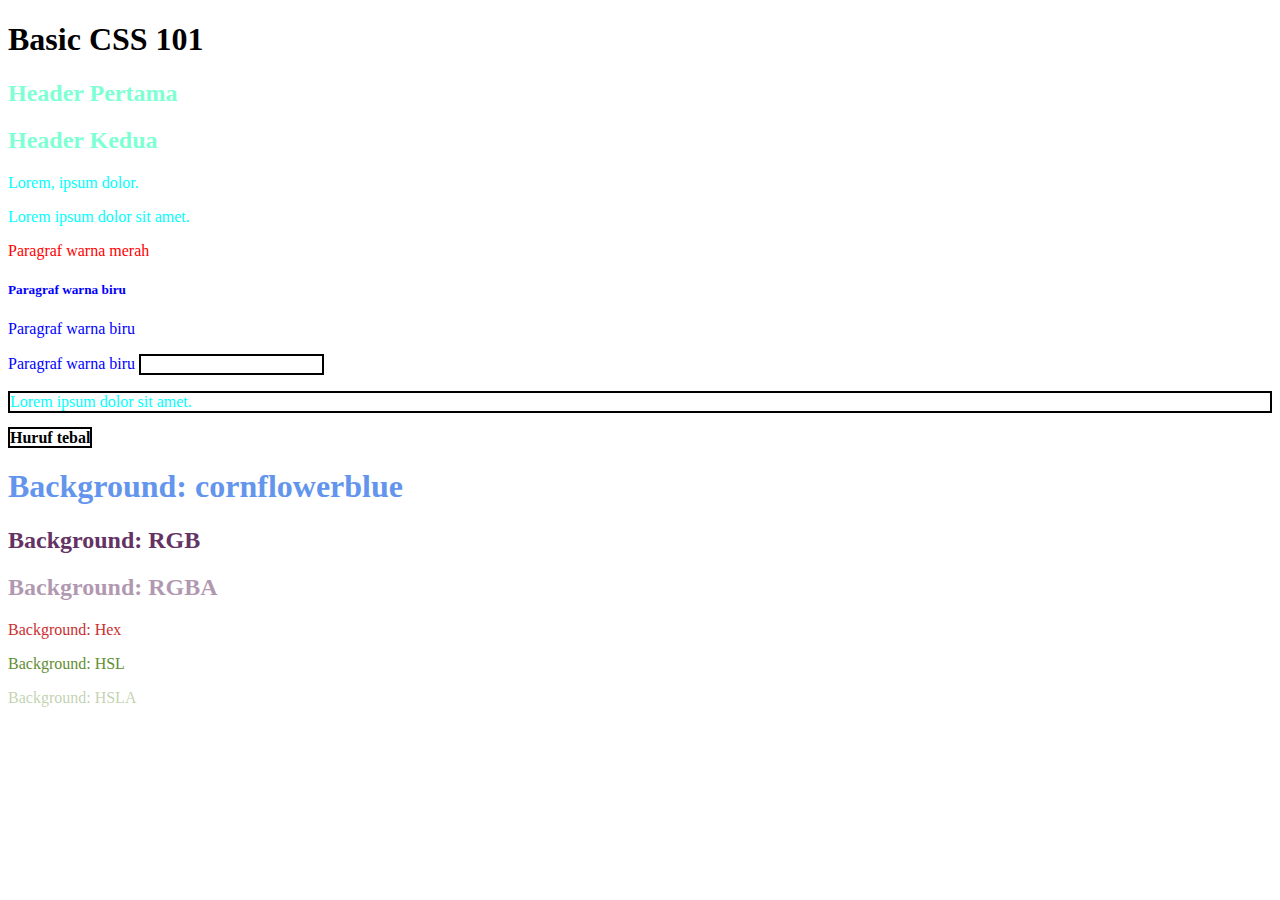
==== basic.html @ a6bdae03 "August 12, 2019 course" ====
<!DOCTYPE html>
<html lang="en">
<head>
    <meta charset="UTF-8">
    <meta name="viewport" content="width=device-width, initial-scale=1.0">
    <meta http-equiv="X-UA-Compatible" content="ie=edge">
    <link rel="stylesheet" href="./basic.css">
    <title>Document</title>
</head>
<body>
    <h1>Basic CSS 101</h1>
    <h2>Header Pertama</h2>
    <h2>Header Kedua</h2>
    <p>Lorem, ipsum dolor.</p>
    <p>Lorem ipsum dolor sit amet.</p>

    <p id="red">Paragraf warna merah</p>
    <h5 class="blue">Paragraf warna biru</h5>
    <p class="blue">Paragraf warna biru</p>
    <span class="blue">Paragraf warna biru</span>

    <input type="text" name="name" id="">
    <p name="paragraf">Lorem ipsum dolor sit amet.</p>
    <b name="huruf tebal">Huruf tebal</b>

    <h1 id='corn'>Background: cornflowerblue</h1>
    <h2 id ='rgb'>Background: RGB</h2>
    <h2 id ='rgba'>Background: RGBA</h2>
    <p id='hex'>Background: Hex</p>
    <p id='hsl'>Background: HSL</p>
    <p id='hsla'>Background: HSLA</p>
    
</body>
</html>
---- basic.css ----
/* Selector */

/* Semua tag h1 */
h2 {
    color: aquamarine
}

/* Semua tag p */
p {
    color: aqua
}

/* Warna */
#red {
    color: red
}

.blue {
    color: blue
}

 [name] {
     border: 2px solid black
 }

 #corn {
     color: cornflowerblue
 }

 #rgb {
     color: rgb(100,50,100)
 }

 #rgba {
    color: rgba(100,50,100, 0.5)
 }

 #hex {
    color: #ca2f2f
 }

 #hsl {
    color: hsl(90, 47%, 38%)
 }

 #hsla {
    color: hsla(90, 47%, 38%, 0.4)
 }
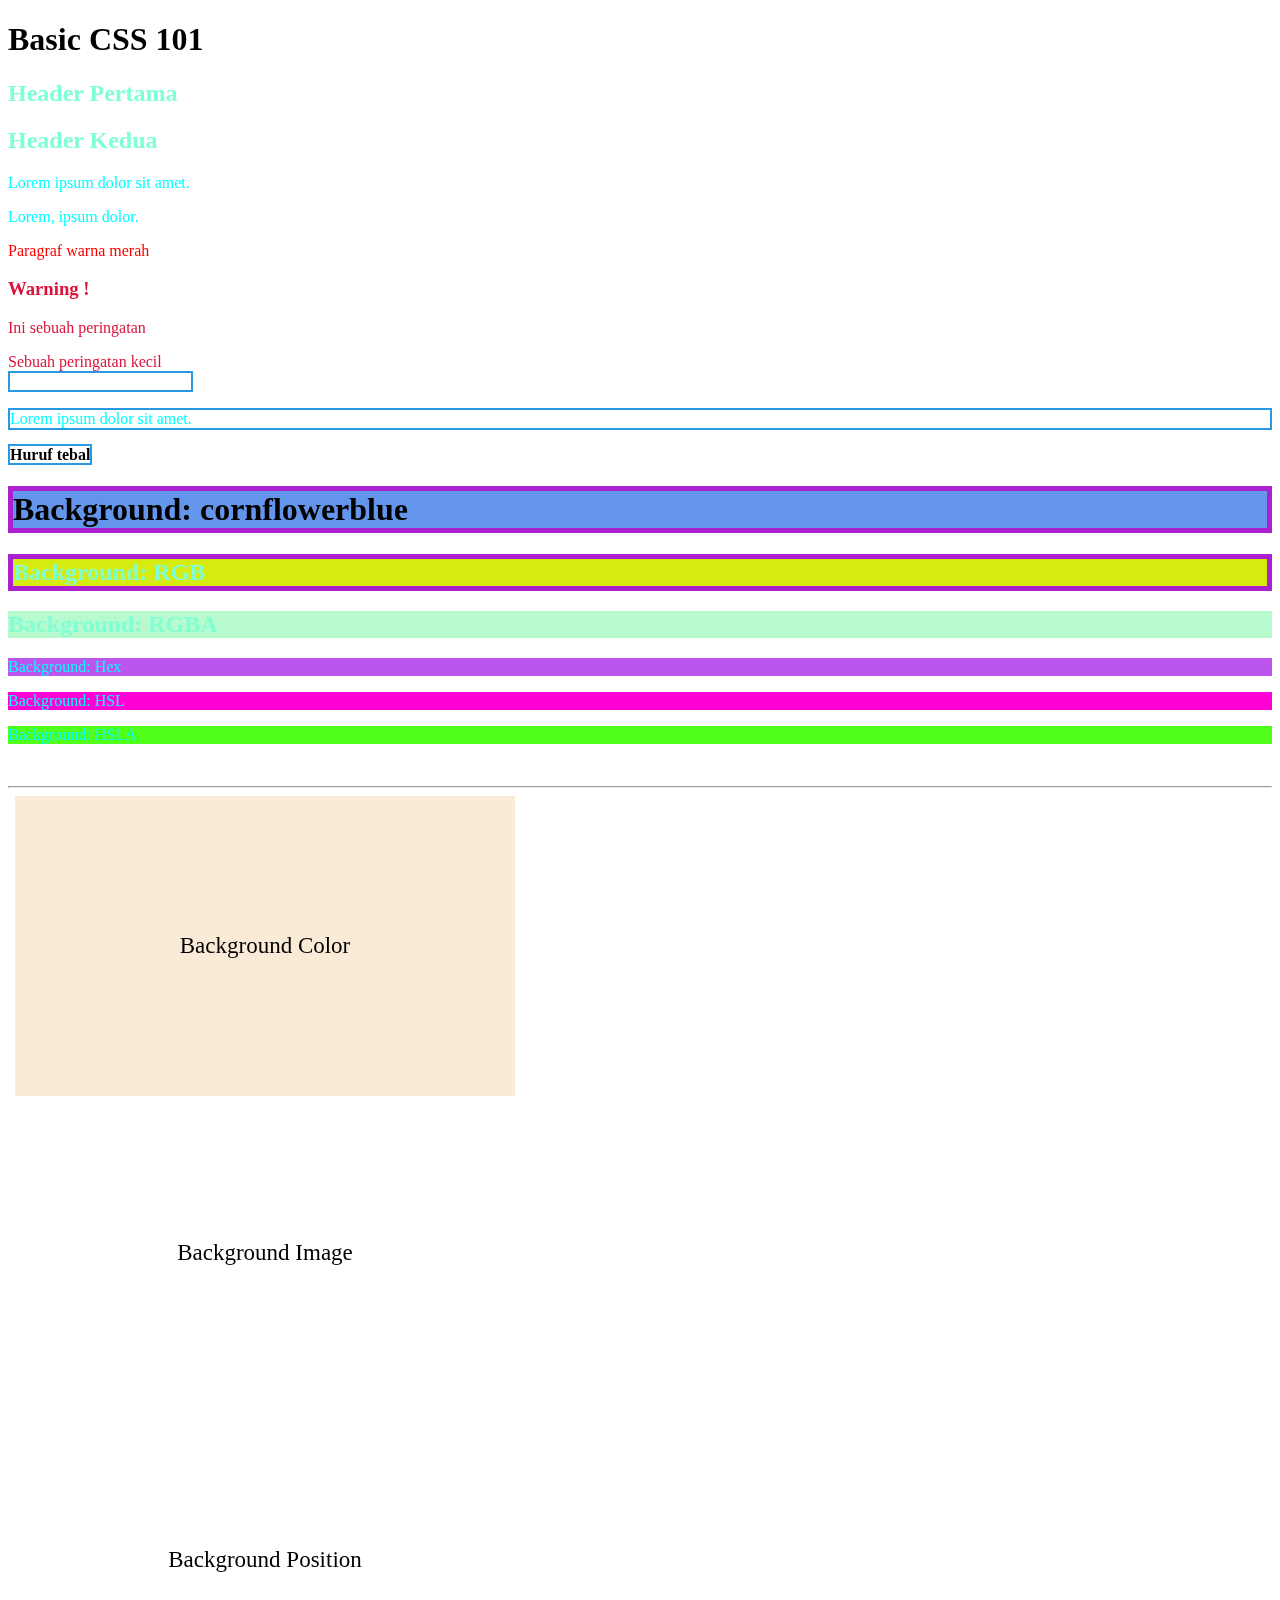
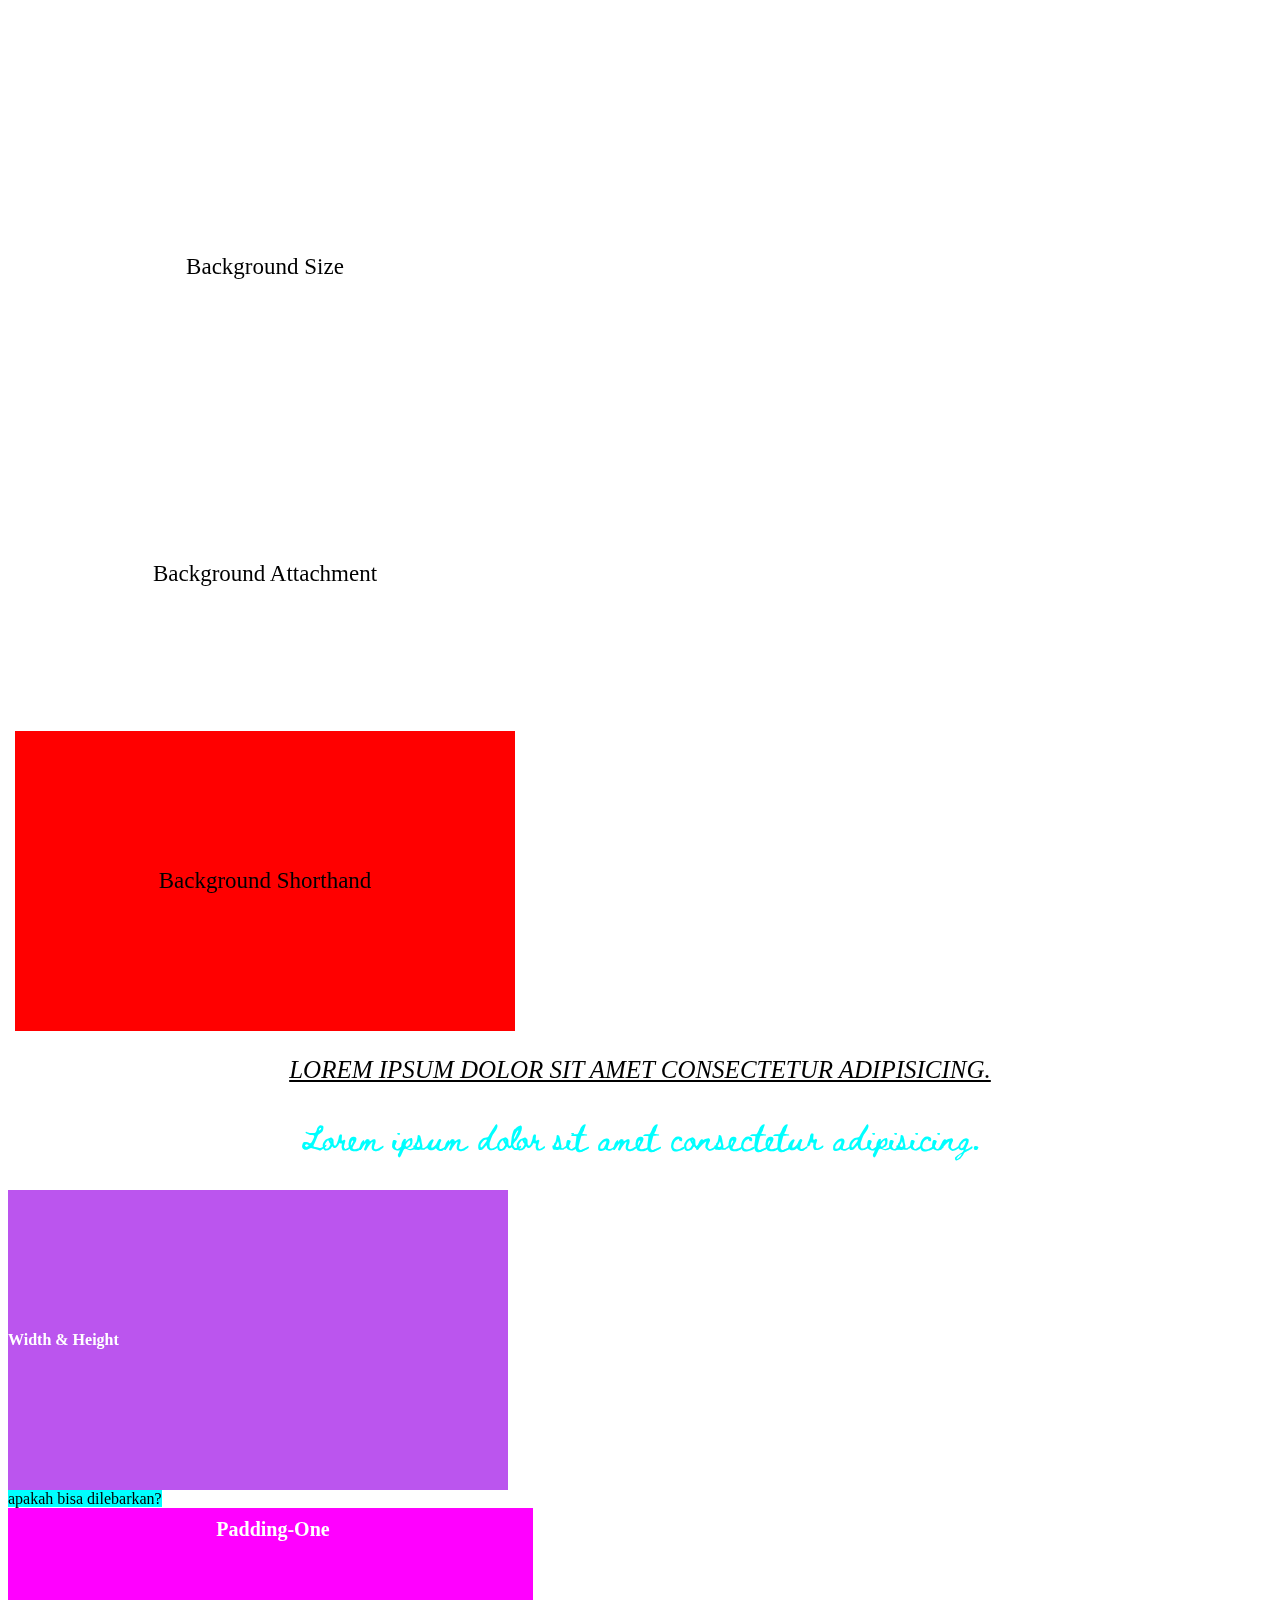
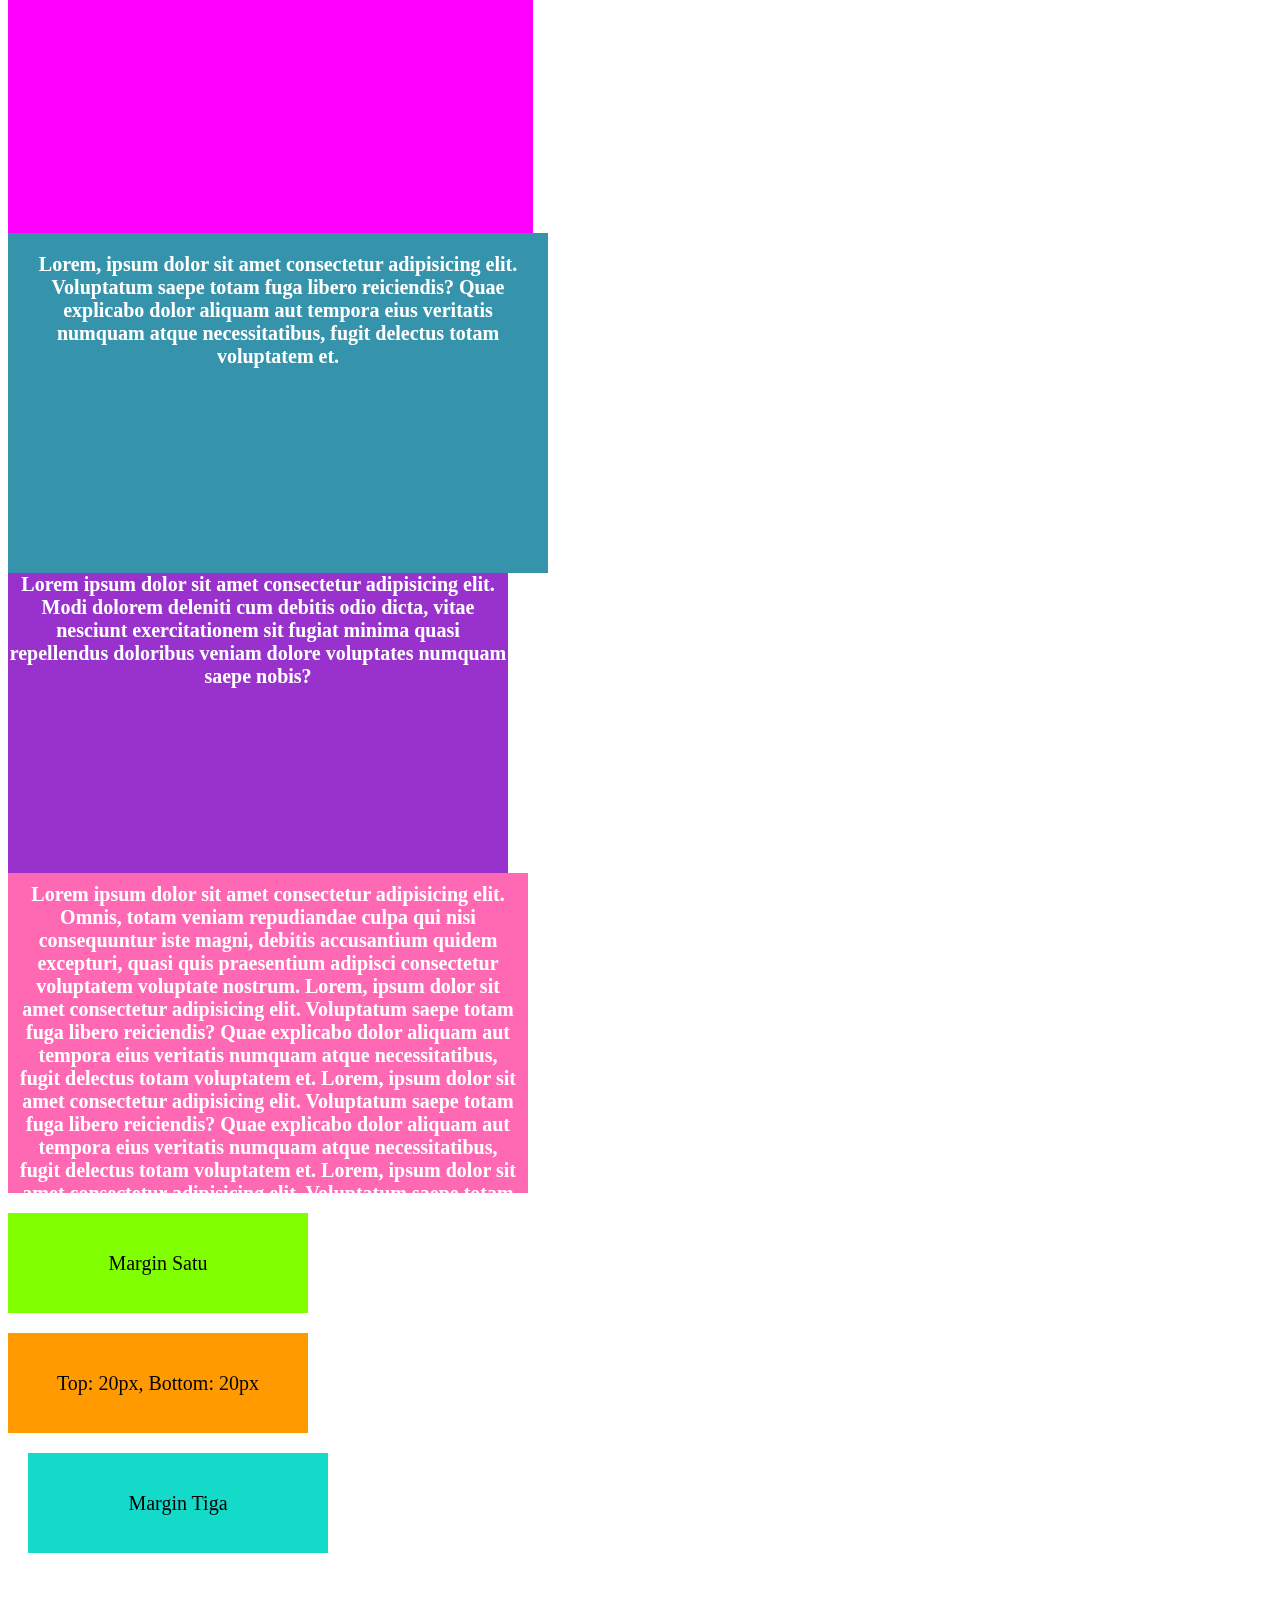
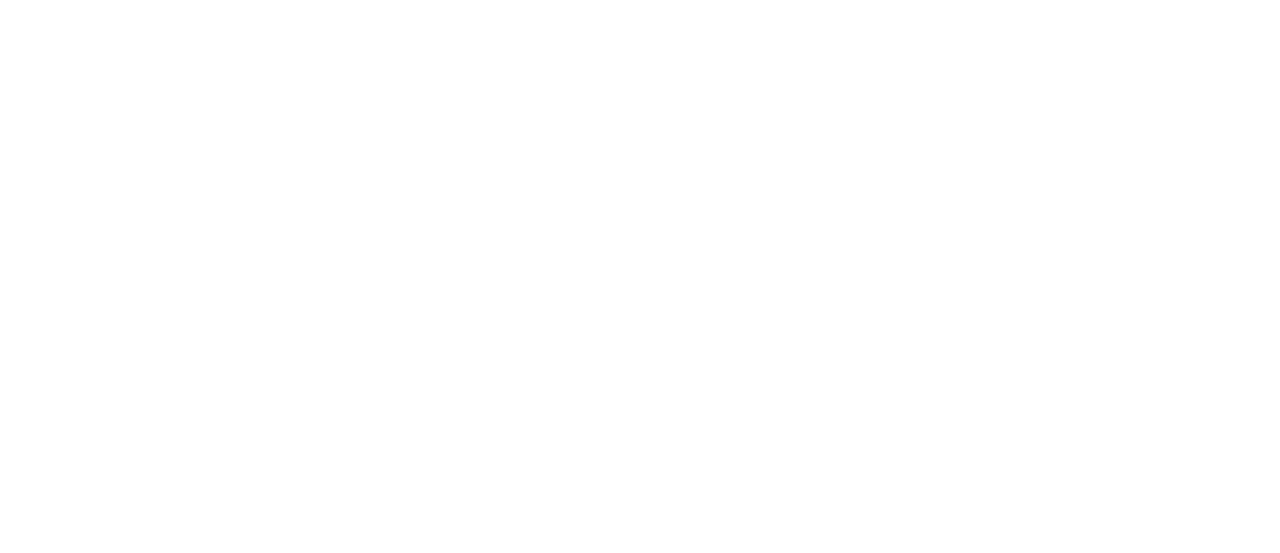
==== commit ac117dcf: "August 14, 2019 course" ====
--- a/basic.html
+++ b/basic.html
@@ -4,31 +4,104 @@
     <meta charset="UTF-8">
     <meta name="viewport" content="width=device-width, initial-scale=1.0">
     <meta http-equiv="X-UA-Compatible" content="ie=edge">
+    <title>BASIC CSS</title>
+    <!-- Menghubungkan dengan file css -->
     <link rel="stylesheet" href="./basic.css">
-    <title>Document</title>
+    <link href="https://fonts.googleapis.com/css?family=Beth+Ellen|Ubuntu&display=swap" rel="stylesheet">
+    <!-- 
+        font-family: 'Beth Ellen', cursive;
+        font-family: 'Ubuntu', sans-serif;
+     -->
 </head>
 <body>
     <h1>Basic CSS 101</h1>
+
+    <!-- Semua tag H2 -->
     <h2>Header Pertama</h2>
     <h2>Header Kedua</h2>
+
+    <!-- Semua tag Paragraf -->
+    <p>Lorem ipsum dolor sit amet.</p>
     <p>Lorem, ipsum dolor.</p>
-    <p>Lorem ipsum dolor sit amet.</p>
 
-    <p id="red">Paragraf warna merah</p>
-    <h5 class="blue">Paragraf warna biru</h5>
-    <p class="blue">Paragraf warna biru</p>
-    <span class="blue">Paragraf warna biru</span>
+    <!-- ID -->
+    <p id='red'>Paragraf warna merah</p>
 
+    <!-- Class -->
+    <h3 class='peringatan'>Warning !</h3>
+    <p class='peringatan'>Ini sebuah peringatan</p>
+    <span class='peringatan'>Sebuah peringatan kecil</span>
+    <br>
+
+    <!-- Attribute -->
     <input type="text" name="name" id="">
     <p name="paragraf">Lorem ipsum dolor sit amet.</p>
     <b name="huruf tebal">Huruf tebal</b>
 
+    <!-- Option Color -->
     <h1 id='corn'>Background: cornflowerblue</h1>
-    <h2 id ='rgb'>Background: RGB</h2>
-    <h2 id ='rgba'>Background: RGBA</h2>
+    <h2 id='rgb'>Background: RGB</h2>
+    <h2 id='rgba'>Background: RGBA</h2>
     <p id='hex'>Background: Hex</p>
     <p id='hsl'>Background: HSL</p>
     <p id='hsla'>Background: HSLA</p>
-    
+    <br><hr>
+
+    <!-- Background -->
+    <div class="box-container">
+        <div id='background-color'>Background Color</div>
+        <div id="background-image">Background Image</div>
+        <div id="background-position">Background Position</div>
+        <div id="background-size">Background Size</div>
+        <div id="background-attachment">Background Attachment</div>
+        <div id="background-shorthand">Background Shorthand</div>
+    </div>
+
+    <!-- Font -->
+    <p id="font">
+        Lorem ipsum dolor sit amet consectetur adipisicing.
+    </p>
+
+    <p id="google-font">
+        Lorem ipsum dolor sit amet consectetur adipisicing.
+    </p>
+
+    <!-- BOX MODEL -->
+    <!-- WIDTH & HEIGHT -->
+    <div class="width-height">
+        Width & Height
+    </div>
+
+    <span class="width">
+        apakah bisa dilebarkan?
+    </span>
+
+    <!-- Padding -->
+   
+        <div class="box padding-one">
+            Padding-One
+        </div>
+        <div class="box padding-two">
+            Lorem, ipsum dolor sit amet consectetur adipisicing elit. Voluptatum saepe totam fuga libero reiciendis? Quae explicabo dolor aliquam aut tempora eius veritatis numquam atque necessitatibus, fugit delectus totam voluptatem et.
+        </div>  
+        <div class="box padding-three">
+            Lorem ipsum dolor sit amet consectetur adipisicing elit. Modi dolorem deleniti cum debitis odio dicta, vitae nesciunt exercitationem sit fugiat minima quasi repellendus doloribus veniam dolore voluptates numquam saepe nobis?
+        </div>
+        <div class="box padding-sizing">
+            Lorem ipsum dolor sit amet consectetur adipisicing elit. Omnis, totam veniam repudiandae culpa qui nisi consequuntur iste magni, debitis accusantium quidem excepturi, quasi quis praesentium adipisci consectetur voluptatem voluptate nostrum.
+            Lorem, ipsum dolor sit amet consectetur adipisicing elit. Voluptatum saepe totam fuga libero reiciendis? Quae explicabo dolor aliquam aut tempora eius veritatis numquam atque necessitatibus, fugit delectus totam voluptatem et.
+            Lorem, ipsum dolor sit amet consectetur adipisicing elit. Voluptatum saepe totam fuga libero reiciendis? Quae explicabo dolor aliquam aut tempora eius veritatis numquam atque necessitatibus, fugit delectus totam voluptatem et.
+            Lorem, ipsum dolor sit amet consectetur adipisicing elit. Voluptatum saepe totam fuga libero reiciendis? Quae explicabo dolor aliquam aut tempora eius veritatis numquam atque necessitatibus, fugit delectus totam voluptatem et.
+        </div>   
+
+        <div id="box-margin">
+            <div id="margin-1">Margin Satu</div>
+            <div id="margin-2">Top: 20px, Bottom: 20px</div>
+            <div id="margin-3">Margin Tiga</div>
+        </div>
+
+
+    <div style="margin-top: 600px"></div>
+
 </body>
 </html>--- a/basic.css
+++ b/basic.css
@@ -1,48 +1,243 @@
 /* Selector */
 
-/* Semua tag h1 */
+/* Semua tag H2 */
+/* 
+    color: property
+    aquamarine: value
+*/
 h2 {
     color: aquamarine
 }
 
-/* Semua tag p */
+/* Semua tag Paragraph */
 p {
     color: aqua
 }
 
-/* Warna */
+/* ID */
+/* Sebuah tag yg memiliki ID : red */
 #red {
     color: red
 }
 
-.blue {
-    color: blue
-}
-
- [name] {
-     border: 2px solid black
- }
-
- #corn {
-     color: cornflowerblue
- }
-
- #rgb {
-     color: rgb(100,50,100)
- }
-
- #rgba {
-    color: rgba(100,50,100, 0.5)
- }
-
- #hex {
-    color: #ca2f2f
- }
-
- #hsl {
-    color: hsl(90, 47%, 38%)
- }
-
- #hsla {
-    color: hsla(90, 47%, 38%, 0.4)
- }+/* Class */
+/* Semua tag yg memiliki class: peringatan */
+.peringatan {
+    color: crimson
+}
+
+/* Attribute */
+/* Semua tag yang memiliki attribute 'name' */
+[name] {
+    border: 2px solid #2999e4
+}
+
+/* Semua tag yang memiliki attribute 'name' dengan value 'gender*/
+[name='gender'] {
+    border: 2px solid #2999e4
+}
+
+/* Option Color */
+#corn {
+    background-color: cornflowerblue;
+    border-width: 5px;
+    border-style: solid;
+    border-color: rgb(172, 33, 207);
+    
+}
+
+/* Red Green Blue : 0 - 255 */
+#rgb {
+    background-color: rgb(213, 235, 17);
+    border : 5px solid rgb(172, 33, 207)
+}
+
+/* Red Green Blue : 0 - 255 */
+/* Alpha  : 0 - 1 */
+#rgba {
+    background-color: rgba(12, 240, 88, 0.3)
+}
+/* Hex : 0 - 9 dilanjutkan A - F */
+/* RRGGBB */
+#hex {
+    background-color: #bb55ee;
+}
+
+#hsl {
+    background-color: hsl(310, 100%, 50%)
+}
+
+#hsla {
+    background-color: hsla(106, 100%, 50%, 0.9)
+}
+
+/* Background */
+/* Semua tag div yang ada di dalam tag div dengan class box-container */
+div.box-container div {
+    width: 500px;
+    height: 300px;
+    line-height: 300px;
+    text-align: center;
+    font-size: 23px;
+    margin: 7px
+}
+
+#background-color {
+    background-color: antiquewhite
+}
+
+#background-image {
+    background-image: url('./files/pictures/logo.png');
+    background-repeat: no-repeat
+}
+
+#background-position {
+    background-image: url('./files/pictures/logo-css-150x150.png');
+    background-repeat: no-repeat;
+    background-position: 100px 50px;
+    /* 
+        background-position :
+        - bottom right , kanan bawah
+        - 100px 50px , 100px dari sebelah kiri, 50px dari atas
+    */
+}
+
+#background-size {
+    background-image: url('./files/pictures/Logo-Css-720x720.png');
+    background-repeat: no-repeat;
+    background-size: cover;
+
+    /* 
+        jika background-size diberi : 
+        - 1 nilai , ini akan menjadi nilai width, heightnya akan mengikuti
+        - 2 nilai, nilai pertama akan jadi width, nilai kedua akan jadi height
+        - contain, browser berusaha menampilkan satu gambar penuh / utuh'
+        - cover, browser akan membuat gambar memenuhi lebar element
+    */
+}
+
+#background-attachment {
+    background-image: url('./files/pictures/logo-css-150x150.png');
+    background-attachment: fixed;
+    /* 
+        background-attachment: fixed, local, scroll (default)
+    */
+}
+
+#background-shorthand {
+    /* 
+        urutan : image, position / size, attachment, color
+    */
+    background: url('./files/pictures/logo-css-300x300.png') center center fixed red
+
+}
+
+ /* Font */
+p#font {
+    /* Warna teks */
+    color: black;
+    font-family: Cambria, Cochin, Georgia, Times, 'Times New Roman', serif;
+    font-size: 25px; /* em, rem */
+    font-style: italic; /* normal, oblique */
+    text-transform: uppercase; /* capitalize lowercase none */
+    text-decoration: underline; /* overline line-through none */
+    text-align: center /* left, right */
+}
+
+#google-font {
+    font-family: 'Beth Ellen';
+    font-size: 25px;
+    text-align: center
+}
+
+/* BOX MODEL */
+/* WIDTH & HEIGHT */
+div.width-height {
+    background-color: #bb55ee;
+    color: white;
+    width: 500px;
+    height: 300px;
+    line-height: 300px;
+    font-weight: bold
+
+    /* 
+        - width & hieght hanya berlaku pada block level element
+        - % akan memiliki lebar sekian persen dari lebar parent
+        - em tergantung dari font-size element tersebut 
+        - rem tergantung dari font-size 'root' dari element tersebut
+    */
+}
+
+span.width {
+    background-color: aqua;
+    width: 300px
+}
+
+/* Padding */
+/* Jarak dari konten ke border / sisi element */
+
+.box {
+    color: white;
+    width: 500px;
+    height: 300px;
+    font-size: 20px;
+    text-align: center;
+    font-weight: bold;
+
+}
+.padding-one {
+    padding-top: 10px;
+    padding-right: 10px;
+    padding-left: 15px;
+    padding-bottom: 15px;
+    background-color: fuchsia
+}
+
+.padding-two {
+    padding: 20px;
+    background-color: rgb(53, 148, 172)
+}
+
+.padding-three {
+    background-color: darkorchid
+}
+
+.padding-sizing {
+    box-sizing: borderbox;
+    padding: 10px;
+    background-color: hotpink;
+    overflow: auto
+}
+
+div#box-margin div {
+    width: 300px;
+    height: 100px;
+    line-height: 100px;
+    font-size: 20px;
+    text-align: center;
+}
+
+div#box-margin {
+    margin-top: 20px;
+}
+
+/* 
+- Margin collapse terjadi pada sisis vaertikal
+- ketika bertemu top dan bottom dari 2 elemen, maka akan diambil margin yang nilainya terbesar
+*/
+
+#margin-1 {
+    margin-top: 20px;
+    background-color: chartreuse
+}
+
+#margin-2 {
+    margin-top: 20px;
+    margin-bottom: 20px;
+    background-color: rgb(255,155,0)
+}
+
+#margin-3 {
+    margin: 10px 20px 10px 20px;
+    background-color: rgb(20,218,201)
+}